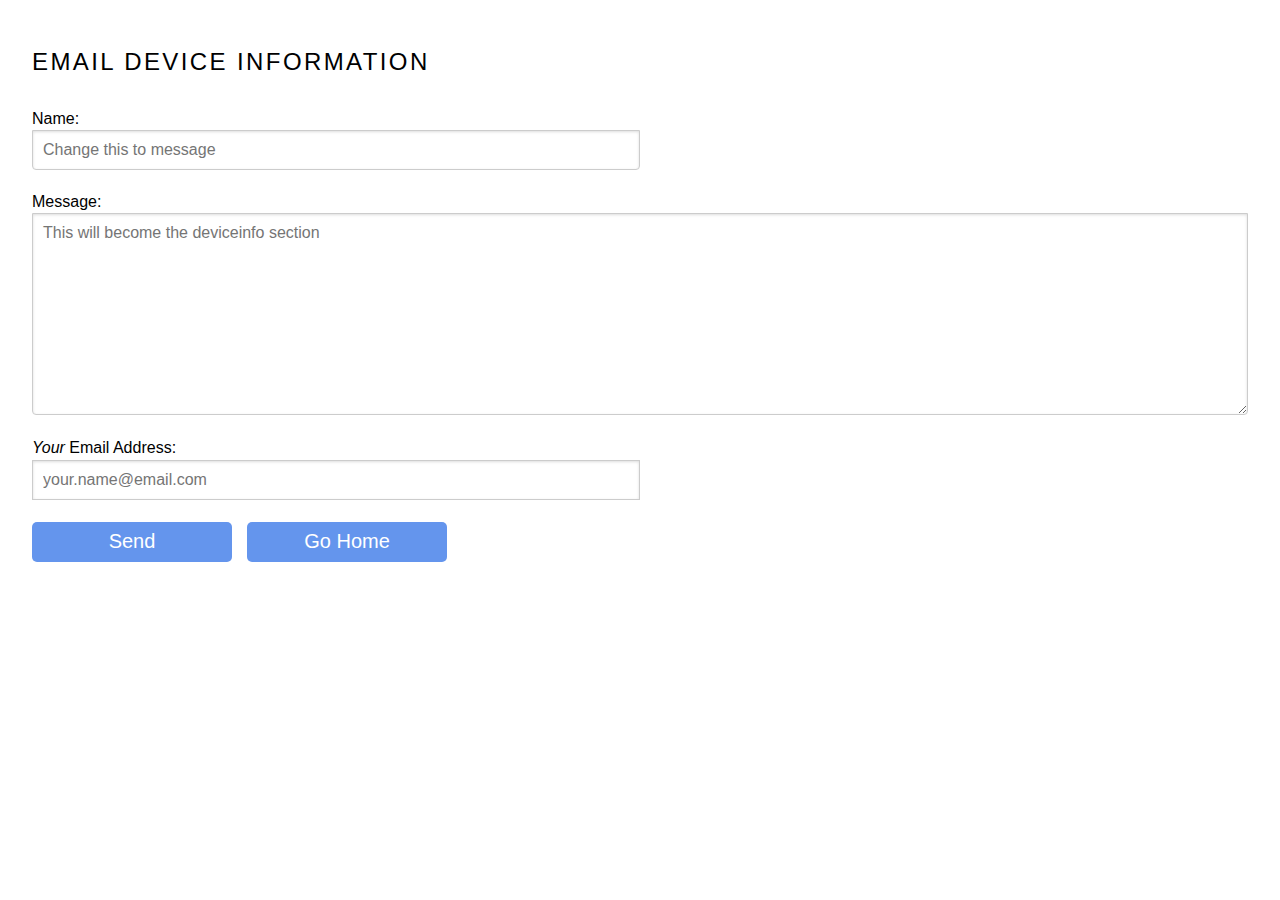
==== mail.html @ 79f1cb1a "Email back end created" ====
<!doctype html>
<html lang="en">
<head>
    <meta charset="utf-8">
    <meta name="viewport" content="width=device-width, initial-scale=1.0">
    <meta name="description" content="contact form example">
  <title>Email Device Information</title>
</head>

<body>
  <h2 class="content-head">Email Device Information</h2>

<!-- START HERE -->
   <link rel="stylesheet" href="Resources/CSS/pure.css">
   <link rel="stylesheet" href="Resources/CSS/emailstyle.css">

  <form class="gform pure-form pure-form-stacked" method="POST" data-email="example@email.net"
  action="https://script.google.com/macros/s/AKfycbzDGZqxqfDnE4K9uQWhO8s_mISS72K6epLfvQdieqlOn2NdT5o/exec">
    <!-- This form and the google script can be found on the HP Digital Label google Drive account -->
    <!-- Username: hpdigitallabel@gmail.com Password: hpoxpd2019 -->
    <!--Open HP Digital Label Email Back End sheet, click tools, then click script editor to access code-->
    <!--Please note that there is a 100 emails per day limit. Will need to use a paid service if more emails are required-->

    <div class="form-elements">
      <fieldset class="pure-group">
        <label for="name">Name: </label>
        <input id="name" name="name" placeholder="Change this to message" />
      </fieldset>

      <fieldset class="pure-group">
        <label for="message">Message: </label>
        <textarea id="message" name="message" rows="10"
        placeholder="This will become the deviceinfo section"></textarea>
      </fieldset>

      <fieldset class="pure-group">
        <label for="email"><em>Your</em> Email Address:</label>
        <input id="email" name="email" type="email" value=""
        required placeholder="your.name@email.com"/>
        <span class="email-invalid" style="display:none">
          Must be a valid email address</span>
      </fieldset>

      <button> Send</button>
    </div>

    <!-- Customise the Thankyou Message People See when they submit the form: -->
    <div class="thankyou_message" style="display:none;">
      <h2>Your email has been successfully sent.</h2>
    </div>

    <a href="index.html"><input class="button" type="button" value="Go Home" /></a>

  </form>

  <!-- Submit the Form to Google Using "AJAX" -->
  <script data-cfasync="false" type="text/javascript"
  src="Resources/JavaScript/formhandler.js"></script>
<!-- END -->

</body>
</html>
---- Resources/CSS/pure.css ----
/*!
Pure v1.0.0
Copyright 2013 Yahoo!
Licensed under the BSD License.
https://github.com/yahoo/pure/blob/master/LICENSE.md
*/
/*!
normalize.css v^3.0 | MIT License | git.io/normalize
Copyright (c) Nicolas Gallagher and Jonathan Neal
*/
/*! normalize.css v3.0.3 | MIT License | github.com/necolas/normalize.css */.pure-button:focus,a:active,a:hover{outline:0}.pure-table,table{border-collapse:collapse;border-spacing:0}html{font-family:sans-serif;-ms-text-size-adjust:100%;-webkit-text-size-adjust:100%}body{margin:0}article,aside,details,figcaption,figure,footer,header,hgroup,main,menu,nav,section,summary{display:block}audio,canvas,progress,video{display:inline-block;vertical-align:baseline}audio:not([controls]){display:none;height:0}[hidden],template{display:none}a{background-color:transparent}abbr[title]{border-bottom:1px dotted}b,optgroup,strong{font-weight:700}dfn{font-style:italic}h1{font-size:2em;margin:.67em 0}mark{background:#ff0;color:#000}small{font-size:80%}sub,sup{font-size:75%;line-height:0;position:relative;vertical-align:baseline}sup{top:-.5em}sub{bottom:-.25em}img{border:0}svg:not(:root){overflow:hidden}figure{margin:1em 40px}hr{box-sizing:content-box;height:0}pre,textarea{overflow:auto}code,kbd,pre,samp{font-family:monospace,monospace;font-size:1em}button,input,optgroup,select,textarea{color:inherit;font:inherit;margin:0}.pure-button,input{line-height:normal}button{overflow:visible}button,select{text-transform:none}button,html input[type=button],input[type=reset],input[type=submit]{-webkit-appearance:button;cursor:pointer}button[disabled],html input[disabled]{cursor:default}button::-moz-focus-inner,input::-moz-focus-inner{border:0;padding:0}input[type=checkbox],input[type=radio]{box-sizing:border-box;padding:0}input[type=number]::-webkit-inner-spin-button,input[type=number]::-webkit-outer-spin-button{height:auto}input[type=search]{-webkit-appearance:textfield;box-sizing:content-box}.pure-button,.pure-form input:not([type]),.pure-menu{box-sizing:border-box}input[type=search]::-webkit-search-cancel-button,input[type=search]::-webkit-search-decoration{-webkit-appearance:none}fieldset{border:1px solid silver;margin:0 2px;padding:.35em .625em .75em}legend,td,th{padding:0}legend{border:0}.hidden,[hidden]{display:none!important}.pure-img{max-width:100%;height:auto;display:block}.pure-g{letter-spacing:-.31em;text-rendering:optimizespeed;font-family:FreeSans,Arimo,"Droid Sans",Helvetica,Arial,sans-serif;display:-webkit-box;display:-webkit-flex;display:-ms-flexbox;display:flex;-webkit-flex-flow:row wrap;-ms-flex-flow:row wrap;flex-flow:row wrap;-webkit-align-content:flex-start;-ms-flex-line-pack:start;align-content:flex-start}@media all and (-ms-high-contrast:none),(-ms-high-contrast:active){table .pure-g{display:block}}.opera-only :-o-prefocus,.pure-g{word-spacing:-.43em}.pure-u,.pure-u-1,.pure-u-1-1,.pure-u-1-12,.pure-u-1-2,.pure-u-1-24,.pure-u-1-3,.pure-u-1-4,.pure-u-1-5,.pure-u-1-6,.pure-u-1-8,.pure-u-10-24,.pure-u-11-12,.pure-u-11-24,.pure-u-12-24,.pure-u-13-24,.pure-u-14-24,.pure-u-15-24,.pure-u-16-24,.pure-u-17-24,.pure-u-18-24,.pure-u-19-24,.pure-u-2-24,.pure-u-2-3,.pure-u-2-5,.pure-u-20-24,.pure-u-21-24,.pure-u-22-24,.pure-u-23-24,.pure-u-24-24,.pure-u-3-24,.pure-u-3-4,.pure-u-3-5,.pure-u-3-8,.pure-u-4-24,.pure-u-4-5,.pure-u-5-12,.pure-u-5-24,.pure-u-5-5,.pure-u-5-6,.pure-u-5-8,.pure-u-6-24,.pure-u-7-12,.pure-u-7-24,.pure-u-7-8,.pure-u-8-24,.pure-u-9-24{letter-spacing:normal;word-spacing:normal;vertical-align:top;text-rendering:auto;display:inline-block;zoom:1}.pure-g [class*=pure-u]{font-family:sans-serif}.pure-u-1-24{width:4.1667%}.pure-u-1-12,.pure-u-2-24{width:8.3333%}.pure-u-1-8,.pure-u-3-24{width:12.5%}.pure-u-1-6,.pure-u-4-24{width:16.6667%}.pure-u-1-5{width:20%}.pure-u-5-24{width:20.8333%}.pure-u-1-4,.pure-u-6-24{width:25%}.pure-u-7-24{width:29.1667%}.pure-u-1-3,.pure-u-8-24{width:33.3333%}.pure-u-3-8,.pure-u-9-24{width:37.5%}.pure-u-2-5{width:40%}.pure-u-10-24,.pure-u-5-12{width:41.6667%}.pure-u-11-24{width:45.8333%}.pure-u-1-2,.pure-u-12-24{width:50%}.pure-u-13-24{width:54.1667%}.pure-u-14-24,.pure-u-7-12{width:58.3333%}.pure-u-3-5{width:60%}.pure-u-15-24,.pure-u-5-8{width:62.5%}.pure-u-16-24,.pure-u-2-3{width:66.6667%}.pure-u-17-24{width:70.8333%}.pure-u-18-24,.pure-u-3-4{width:75%}.pure-u-19-24{width:79.1667%}.pure-u-4-5{width:80%}.pure-u-20-24,.pure-u-5-6{width:83.3333%}.pure-u-21-24,.pure-u-7-8{width:87.5%}.pure-u-11-12,.pure-u-22-24{width:91.6667%}.pure-u-23-24{width:95.8333%}.pure-u-1,.pure-u-1-1,.pure-u-24-24,.pure-u-5-5{width:100%}.pure-button{display:inline-block;zoom:1;white-space:nowrap;vertical-align:middle;text-align:center;cursor:pointer;-webkit-user-drag:none;-webkit-user-select:none;-moz-user-select:none;-ms-user-select:none;user-select:none}.pure-button::-moz-focus-inner{padding:0;border:0}.pure-button-group{letter-spacing:-.31em;text-rendering:optimizespeed}.opera-only :-o-prefocus,.pure-button-group{word-spacing:-.43em}.pure-button{font-family:inherit;font-size:100%;padding:.5em 1em;color:#444;color:rgba(0,0,0,.8);border:1px solid #999;border:transparent;background-color:#E6E6E6;text-decoration:none;border-radius:2px}.pure-button-hover,.pure-button:focus,.pure-button:hover{filter:alpha(opacity=90);background-image:-webkit-linear-gradient(transparent,rgba(0,0,0,.05) 40%,rgba(0,0,0,.1));background-image:linear-gradient(transparent,rgba(0,0,0,.05) 40%,rgba(0,0,0,.1))}.pure-button-active,.pure-button:active{box-shadow:0 0 0 1px rgba(0,0,0,.15) inset,0 0 6px rgba(0,0,0,.2) inset;border-color:#000\9}.pure-button-disabled,.pure-button-disabled:active,.pure-button-disabled:focus,.pure-button-disabled:hover,.pure-button[disabled]{border:none;background-image:none;filter:alpha(opacity=40);opacity:.4;cursor:not-allowed;box-shadow:none;pointer-events:none}.pure-button-hidden{display:none}.pure-button-primary,.pure-button-selected,a.pure-button-primary,a.pure-button-selected{background-color:#0078e7;color:#fff}.pure-button-group .pure-button{letter-spacing:normal;word-spacing:normal;vertical-align:top;text-rendering:auto;margin:0;border-radius:0;border-right:1px solid #111;border-right:1px solid rgba(0,0,0,.2)}.pure-button-group .pure-button:first-child{border-top-left-radius:2px;border-bottom-left-radius:2px}.pure-button-group .pure-button:last-child{border-top-right-radius:2px;border-bottom-right-radius:2px;border-right:none}.pure-form input[type=password],.pure-form input[type=email],.pure-form input[type=url],.pure-form input[type=date],.pure-form input[type=month],.pure-form input[type=time],.pure-form input[type=datetime],.pure-form input[type=datetime-local],.pure-form input[type=week],.pure-form input[type=tel],.pure-form input[type=color],.pure-form input[type=number],.pure-form input[type=search],.pure-form input[type=text],.pure-form select,.pure-form textarea{padding:.5em .6em;display:inline-block;border:1px solid #ccc;box-shadow:inset 0 1px 3px #ddd;border-radius:4px;vertical-align:middle;box-sizing:border-box}.pure-form input:not([type]){padding:.5em .6em;display:inline-block;border:1px solid #ccc;box-shadow:inset 0 1px 3px #ddd;border-radius:4px}.pure-form input[type=color]{padding:.2em .5em}.pure-form input:not([type]):focus,.pure-form input[type=password]:focus,.pure-form input[type=email]:focus,.pure-form input[type=url]:focus,.pure-form input[type=date]:focus,.pure-form input[type=month]:focus,.pure-form input[type=time]:focus,.pure-form input[type=datetime]:focus,.pure-form input[type=datetime-local]:focus,.pure-form input[type=week]:focus,.pure-form input[type=tel]:focus,.pure-form input[type=color]:focus,.pure-form input[type=number]:focus,.pure-form input[type=search]:focus,.pure-form input[type=text]:focus,.pure-form select:focus,.pure-form textarea:focus{outline:0;border-color:#129FEA}.pure-form input[type=file]:focus,.pure-form input[type=checkbox]:focus,.pure-form input[type=radio]:focus{outline:#129FEA auto 1px}.pure-form .pure-checkbox,.pure-form .pure-radio{margin:.5em 0;display:block}.pure-form input:not([type])[disabled],.pure-form input[type=password][disabled],.pure-form input[type=email][disabled],.pure-form input[type=url][disabled],.pure-form input[type=date][disabled],.pure-form input[type=month][disabled],.pure-form input[type=time][disabled],.pure-form input[type=datetime][disabled],.pure-form input[type=datetime-local][disabled],.pure-form input[type=week][disabled],.pure-form input[type=tel][disabled],.pure-form input[type=color][disabled],.pure-form input[type=number][disabled],.pure-form input[type=search][disabled],.pure-form input[type=text][disabled],.pure-form select[disabled],.pure-form textarea[disabled]{cursor:not-allowed;background-color:#eaeded;color:#cad2d3}.pure-form input[readonly],.pure-form select[readonly],.pure-form textarea[readonly]{background-color:#eee;color:#777;border-color:#ccc}.pure-form input:focus:invalid,.pure-form select:focus:invalid,.pure-form textarea:focus:invalid{color:#b94a48;border-color:#e9322d}.pure-form input[type=file]:focus:invalid:focus,.pure-form input[type=checkbox]:focus:invalid:focus,.pure-form input[type=radio]:focus:invalid:focus{outline-color:#e9322d}.pure-form select{height:2.25em;border:1px solid #ccc;background-color:#fff}.pure-form select[multiple]{height:auto}.pure-form label{margin:.5em 0 .2em}.pure-form fieldset{margin:0;padding:.35em 0 .75em;border:0}.pure-form legend{display:block;width:100%;padding:.3em 0;margin-bottom:.3em;color:#333;border-bottom:1px solid #e5e5e5}.pure-form-stacked input:not([type]),.pure-form-stacked input[type=password],.pure-form-stacked input[type=email],.pure-form-stacked input[type=url],.pure-form-stacked input[type=date],.pure-form-stacked input[type=month],.pure-form-stacked input[type=time],.pure-form-stacked input[type=datetime],.pure-form-stacked input[type=datetime-local],.pure-form-stacked input[type=week],.pure-form-stacked input[type=tel],.pure-form-stacked input[type=color],.pure-form-stacked input[type=file],.pure-form-stacked input[type=number],.pure-form-stacked input[type=search],.pure-form-stacked input[type=text],.pure-form-stacked label,.pure-form-stacked select,.pure-form-stacked textarea{display:block;margin:.25em 0}.pure-form-aligned .pure-help-inline,.pure-form-aligned input,.pure-form-aligned select,.pure-form-aligned textarea,.pure-form-message-inline{display:inline-block;vertical-align:middle}.pure-form-aligned textarea{vertical-align:top}.pure-form-aligned .pure-control-group{margin-bottom:.5em}.pure-form-aligned .pure-control-group label{text-align:right;display:inline-block;vertical-align:middle;width:10em;margin:0 1em 0 0}.pure-form-aligned .pure-controls{margin:1.5em 0 0 11em}.pure-form .pure-input-rounded,.pure-form input.pure-input-rounded{border-radius:2em;padding:.5em 1em}.pure-form .pure-group fieldset{margin-bottom:10px}.pure-form .pure-group input,.pure-form .pure-group textarea{display:block;padding:10px;margin:0 0 -1px;border-radius:0;position:relative;top:-1px}.pure-form .pure-group input:focus,.pure-form .pure-group textarea:focus{z-index:3}.pure-form .pure-group input:first-child,.pure-form .pure-group textarea:first-child{top:1px;border-radius:4px 4px 0 0;margin:0}.pure-form .pure-group input:first-child:last-child,.pure-form .pure-group textarea:first-child:last-child{top:1px;border-radius:4px;margin:0}.pure-form .pure-group input:last-child,.pure-form .pure-group textarea:last-child{top:-2px;border-radius:0 0 4px 4px;margin:0}.pure-form .pure-group button{margin:.35em 0}.pure-form .pure-input-1{width:100%}.pure-form .pure-input-3-4{width:75%}.pure-form .pure-input-2-3{width:66%}.pure-form .pure-input-1-2{width:50%}.pure-form .pure-input-1-3{width:33%}.pure-form .pure-input-1-4{width:25%}.pure-form .pure-help-inline,.pure-form-message-inline{display:inline-block;padding-left:.3em;color:#666;vertical-align:middle;font-size:.875em}.pure-form-message{display:block;color:#666;font-size:.875em}@media only screen and (max-width :480px){.pure-form button[type=submit]{margin:.7em 0 0}.pure-form input:not([type]),.pure-form input[type=password],.pure-form input[type=email],.pure-form input[type=url],.pure-form input[type=date],.pure-form input[type=month],.pure-form input[type=time],.pure-form input[type=datetime],.pure-form input[type=datetime-local],.pure-form input[type=week],.pure-form input[type=tel],.pure-form input[type=color],.pure-form input[type=number],.pure-form input[type=search],.pure-form input[type=text],.pure-form label{margin-bottom:.3em;display:block}.pure-group input:not([type]),.pure-group input[type=password],.pure-group input[type=email],.pure-group input[type=url],.pure-group input[type=date],.pure-group input[type=month],.pure-group input[type=time],.pure-group input[type=datetime],.pure-group input[type=datetime-local],.pure-group input[type=week],.pure-group input[type=tel],.pure-group input[type=color],.pure-group input[type=number],.pure-group input[type=search],.pure-group input[type=text]{margin-bottom:0}.pure-form-aligned .pure-control-group label{margin-bottom:.3em;text-align:left;display:block;width:100%}.pure-form-aligned .pure-controls{margin:1.5em 0 0}.pure-form .pure-help-inline,.pure-form-message,.pure-form-message-inline{display:block;font-size:.75em;padding:.2em 0 .8em}}.pure-menu-fixed{position:fixed;left:0;top:0;z-index:3}.pure-menu-item,.pure-menu-list{position:relative}.pure-menu-list{list-style:none;margin:0;padding:0}.pure-menu-item{padding:0;margin:0;height:100%}.pure-menu-heading,.pure-menu-link{display:block;text-decoration:none;white-space:nowrap}.pure-menu-horizontal{width:100%;white-space:nowrap}.pure-menu-horizontal .pure-menu-list{display:inline-block}.pure-menu-horizontal .pure-menu-heading,.pure-menu-horizontal .pure-menu-item,.pure-menu-horizontal .pure-menu-separator{display:inline-block;zoom:1;vertical-align:middle}.pure-menu-item .pure-menu-item{display:block}.pure-menu-children{display:none;position:absolute;left:100%;top:0;margin:0;padding:0;z-index:3}.pure-menu-horizontal .pure-menu-children{left:0;top:auto;width:inherit}.pure-menu-active>.pure-menu-children,.pure-menu-allow-hover:hover>.pure-menu-children{display:block;position:absolute}.pure-menu-has-children>.pure-menu-link:after{padding-left:.5em;content:"\25B8";font-size:small}.pure-menu-horizontal .pure-menu-has-children>.pure-menu-link:after{content:"\25BE"}.pure-menu-scrollable{overflow-y:scroll;overflow-x:hidden}.pure-menu-scrollable .pure-menu-list{display:block}.pure-menu-horizontal.pure-menu-scrollable .pure-menu-list{display:inline-block}.pure-menu-horizontal.pure-menu-scrollable{white-space:nowrap;overflow-y:hidden;overflow-x:auto;-ms-overflow-style:none;-webkit-overflow-scrolling:touch;padding:.5em 0}.pure-menu-horizontal.pure-menu-scrollable::-webkit-scrollbar{display:none}.pure-menu-horizontal .pure-menu-children .pure-menu-separator,.pure-menu-separator{background-color:#ccc;height:1px;margin:.3em 0}.pure-menu-horizontal .pure-menu-separator{width:1px;height:1.3em;margin:0 .3em}.pure-menu-horizontal .pure-menu-children .pure-menu-separator{display:block;width:auto}.pure-menu-heading{text-transform:uppercase;color:#565d64}.pure-menu-link{color:#777}.pure-menu-children{background-color:#fff}.pure-menu-disabled,.pure-menu-heading,.pure-menu-link{padding:.5em 1em}.pure-menu-disabled{opacity:.5}.pure-menu-disabled .pure-menu-link:hover{background-color:transparent}.pure-menu-active>.pure-menu-link,.pure-menu-link:focus,.pure-menu-link:hover{background-color:#eee}.pure-menu-selected .pure-menu-link,.pure-menu-selected .pure-menu-link:visited{color:#000}.pure-table{empty-cells:show;border:1px solid #cbcbcb}.pure-table caption{color:#000;font:italic 85%/1 arial,sans-serif;padding:1em 0;text-align:center}.pure-table td,.pure-table th{border-left:1px solid #cbcbcb;border-width:0 0 0 1px;font-size:inherit;margin:0;overflow:visible;padding:.5em 1em}.pure-table td:first-child,.pure-table th:first-child{border-left-width:0}.pure-table thead{background-color:#e0e0e0;color:#000;text-align:left;vertical-align:bottom}.pure-table td{background-color:transparent}.pure-table-odd td,.pure-table-striped tr:nth-child(2n-1) td{background-color:#f2f2f2}.pure-table-bordered td{border-bottom:1px solid #cbcbcb}.pure-table-bordered tbody>tr:last-child>td{border-bottom-width:0}.pure-table-horizontal td,.pure-table-horizontal th{border-width:0 0 1px;border-bottom:1px solid #cbcbcb}.pure-table-horizontal tbody>tr:last-child>td{border-bottom-width:0}
---- Resources/CSS/emailstyle.css ----
body {
  margin: 2em;
}

aside {
    background: #1f8dd6; /* same color as selected state on site menu */
    padding: 0.3em 1em;
    border-radius: 3px;
    color: #fff;
    margin-bottom: 2em;
}

textarea {
  width: 100%;
}

.content-head {
  font-weight: 400;
  text-transform: uppercase;
  letter-spacing: 0.1em;
  margin: 2em 0 1em;
}

.is-center {
  text-align: center;
}

.button-success {
  color: white;
  border-radius: 4px;
  text-shadow: 0 1px 1px rgba(0, 0, 0, 0.2);
  background: rgb(28, 184, 65); /* this is a green */
}

.button-xlarge {
  font-size: 125%;
}

button {
  background-color: cornflowerblue;
  margin-top: 10px;
  margin-right: 15px;
  border-radius: 5px;
  border: none;
  color: white;
  font-size: 20px;
  height: 40px;
  width: 200px;
  display: block;
  float: left;
}

#name, #email {
  width: 50%;
}

input[type='button'] {
    background-color: cornflowerblue;
    margin: 10px;
    border-radius: 5px;
    border: none;
    color: white;
    font-size: 20px;
}

.button {
    height: 40px;
    width: 200px;
    display: block;
}

a:link {
  text-decoration: none;
}
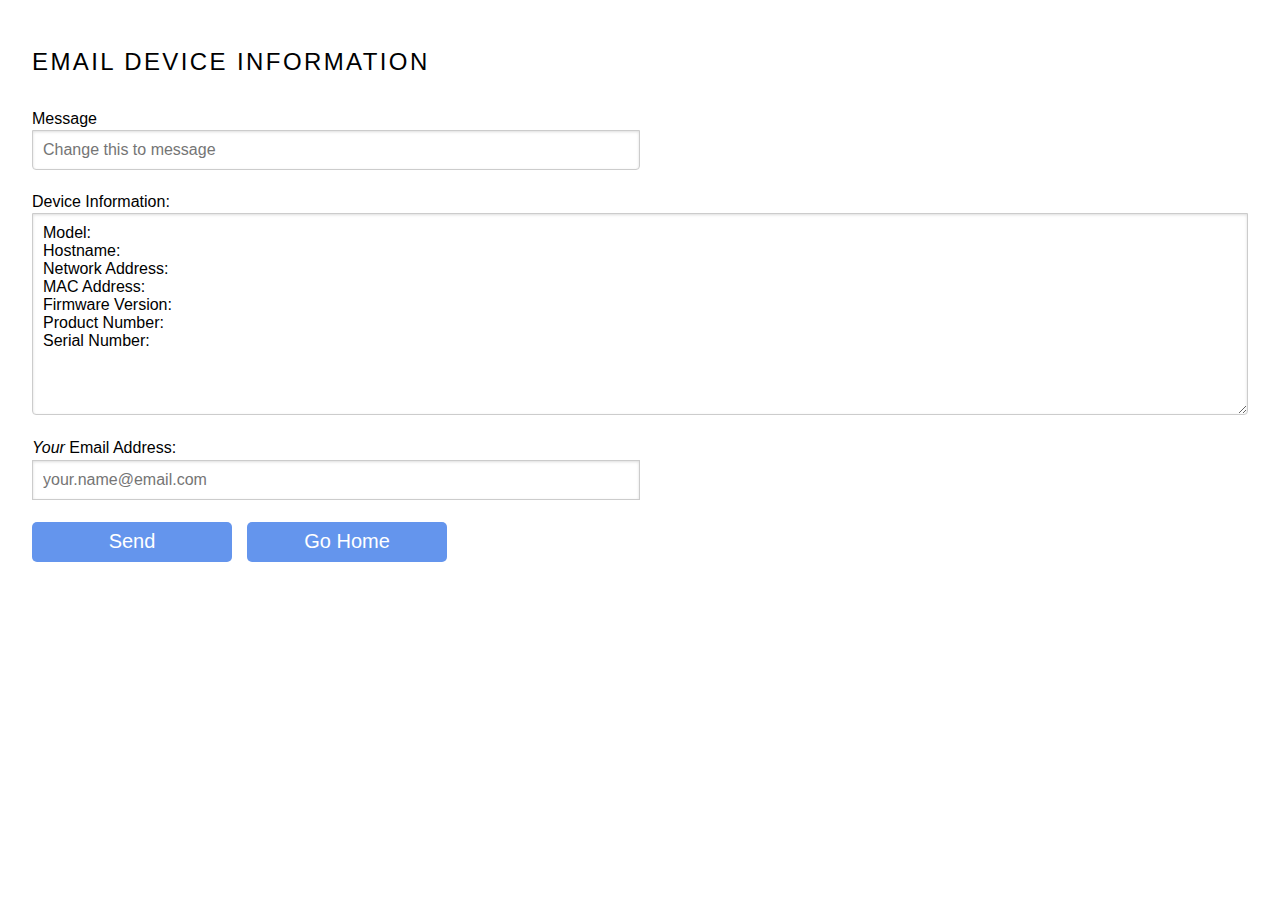
==== commit 1f05aeb1: "Print page set up" ====
--- a/mail.html
+++ b/mail.html
@@ -3,7 +3,7 @@
 <head>
     <meta charset="utf-8">
     <meta name="viewport" content="width=device-width, initial-scale=1.0">
-    <meta name="description" content="contact form example">
+    <meta name="description" content="email device information">
   <title>Email Device Information</title>
 </head>
 
@@ -14,6 +14,18 @@
    <link rel="stylesheet" href="Resources/CSS/pure.css">
    <link rel="stylesheet" href="Resources/CSS/emailstyle.css">
 
+   <!-- <script src="Resources/JavaScript/logger.js"></script>
+   <script
+   src="http://code.jquery.com/jquery-1.12.4.min.js"
+   integrity="sha256-ZosEbRLbNQzLpnKIkEdrPv7lOy9C27hHQ+Xp8a4MxAQ="
+   crossorigin="anonymous"></script>
+   <script src="Resources/JavaScript/oxpddeviceinfo-2.0.0.min.js"></script>
+   <script src="Resources/JavaScript/oxpddiscovery-2.0.0.min.js"></script>
+   <script src="Resources/JavaScript/oxpdprint-2.0.0.min.js"></script>
+   <script src="Resources/JavaScript/oxpdscan-2.0.0.min.js"></script>
+   <script src="Resources/JavaScript/main.js"></script>
+   <script src="Resources/JavaScript/emaildeviceinfo.js"></script> -->
+
   <form class="gform pure-form pure-form-stacked" method="POST" data-email="example@email.net"
   action="https://script.google.com/macros/s/AKfycbzDGZqxqfDnE4K9uQWhO8s_mISS72K6epLfvQdieqlOn2NdT5o/exec">
     <!-- This form and the google script can be found on the HP Digital Label google Drive account -->
@@ -21,16 +33,50 @@
     <!--Open HP Digital Label Email Back End sheet, click tools, then click script editor to access code-->
     <!--Please note that there is a 100 emails per day limit. Will need to use a paid service if more emails are required-->
 
+    <!-- <table>
+      <th>Property</th>
+      <th>Device Info</th>
+      <tr>
+        <td>Model: </td>
+        <td><span id = "model"></td>
+      </tr>
+      <tr>
+        <td>Hostname: </td>
+        <td><span id = "hostname"></td>
+      </tr>
+      <tr>
+        <td>Network Address: </td>
+        <td><span id = "network"></td>
+      </tr>
+      <tr>
+        <td>MAC Address: </td>
+        <td><span id = "mac"></td>
+      </tr>
+      <tr>
+        <td>Firmware Version: </td>
+        <td><span id = "firmware"></td>
+      </tr>
+      <tr>
+      <td>Product Number: </td>
+        <td><span id = "productnum"></td>
+      </tr>
+      <tr>
+        <td>Serial Number: </td>
+        <td><span id = "serialnumber"></td>
+      </tr>
+    </table> -->
+
     <div class="form-elements">
       <fieldset class="pure-group">
-        <label for="name">Name: </label>
+        <label for="name">Message </label>
         <input id="name" name="name" placeholder="Change this to message" />
       </fieldset>
 
       <fieldset class="pure-group">
-        <label for="message">Message: </label>
+        <label for="message">Device Information: </label>
         <textarea id="message" name="message" rows="10"
-        placeholder="This will become the deviceinfo section"></textarea>
+        placeholder="This will become the deviceinfo section">
+Model: &#13;&#10;Hostname: &#13;&#10;Network Address: &#13;&#10;MAC Address: &#13;&#10;Firmware Version: &#13;&#10;Product Number: &#13;&#10;Serial Number: </textarea>
       </fieldset>
 
       <fieldset class="pure-group">
@@ -42,6 +88,7 @@
       </fieldset>
 
       <button> Send</button>
+
     </div>
 
     <!-- Customise the Thankyou Message People See when they submit the form: -->
--- a/Resources/CSS/pure.css
+++ b/Resources/CSS/pure.css
@@ -8,4 +8,4 @@
 normalize.css v^3.0 | MIT License | git.io/normalize
 Copyright (c) Nicolas Gallagher and Jonathan Neal
 */
-/*! normalize.css v3.0.3 | MIT License | github.com/necolas/normalize.css */.pure-button:focus,a:active,a:hover{outline:0}.pure-table,table{border-collapse:collapse;border-spacing:0}html{font-family:sans-serif;-ms-text-size-adjust:100%;-webkit-text-size-adjust:100%}body{margin:0}article,aside,details,figcaption,figure,footer,header,hgroup,main,menu,nav,section,summary{display:block}audio,canvas,progress,video{display:inline-block;vertical-align:baseline}audio:not([controls]){display:none;height:0}[hidden],template{display:none}a{background-color:transparent}abbr[title]{border-bottom:1px dotted}b,optgroup,strong{font-weight:700}dfn{font-style:italic}h1{font-size:2em;margin:.67em 0}mark{background:#ff0;color:#000}small{font-size:80%}sub,sup{font-size:75%;line-height:0;position:relative;vertical-align:baseline}sup{top:-.5em}sub{bottom:-.25em}img{border:0}svg:not(:root){overflow:hidden}figure{margin:1em 40px}hr{box-sizing:content-box;height:0}pre,textarea{overflow:auto}code,kbd,pre,samp{font-family:monospace,monospace;font-size:1em}button,input,optgroup,select,textarea{color:inherit;font:inherit;margin:0}.pure-button,input{line-height:normal}button{overflow:visible}button,select{text-transform:none}button,html input[type=button],input[type=reset],input[type=submit]{-webkit-appearance:button;cursor:pointer}button[disabled],html input[disabled]{cursor:default}button::-moz-focus-inner,input::-moz-focus-inner{border:0;padding:0}input[type=checkbox],input[type=radio]{box-sizing:border-box;padding:0}input[type=number]::-webkit-inner-spin-button,input[type=number]::-webkit-outer-spin-button{height:auto}input[type=search]{-webkit-appearance:textfield;box-sizing:content-box}.pure-button,.pure-form input:not([type]),.pure-menu{box-sizing:border-box}input[type=search]::-webkit-search-cancel-button,input[type=search]::-webkit-search-decoration{-webkit-appearance:none}fieldset{border:1px solid silver;margin:0 2px;padding:.35em .625em .75em}legend,td,th{padding:0}legend{border:0}.hidden,[hidden]{display:none!important}.pure-img{max-width:100%;height:auto;display:block}.pure-g{letter-spacing:-.31em;text-rendering:optimizespeed;font-family:FreeSans,Arimo,"Droid Sans",Helvetica,Arial,sans-serif;display:-webkit-box;display:-webkit-flex;display:-ms-flexbox;display:flex;-webkit-flex-flow:row wrap;-ms-flex-flow:row wrap;flex-flow:row wrap;-webkit-align-content:flex-start;-ms-flex-line-pack:start;align-content:flex-start}@media all and (-ms-high-contrast:none),(-ms-high-contrast:active){table .pure-g{display:block}}.opera-only :-o-prefocus,.pure-g{word-spacing:-.43em}.pure-u,.pure-u-1,.pure-u-1-1,.pure-u-1-12,.pure-u-1-2,.pure-u-1-24,.pure-u-1-3,.pure-u-1-4,.pure-u-1-5,.pure-u-1-6,.pure-u-1-8,.pure-u-10-24,.pure-u-11-12,.pure-u-11-24,.pure-u-12-24,.pure-u-13-24,.pure-u-14-24,.pure-u-15-24,.pure-u-16-24,.pure-u-17-24,.pure-u-18-24,.pure-u-19-24,.pure-u-2-24,.pure-u-2-3,.pure-u-2-5,.pure-u-20-24,.pure-u-21-24,.pure-u-22-24,.pure-u-23-24,.pure-u-24-24,.pure-u-3-24,.pure-u-3-4,.pure-u-3-5,.pure-u-3-8,.pure-u-4-24,.pure-u-4-5,.pure-u-5-12,.pure-u-5-24,.pure-u-5-5,.pure-u-5-6,.pure-u-5-8,.pure-u-6-24,.pure-u-7-12,.pure-u-7-24,.pure-u-7-8,.pure-u-8-24,.pure-u-9-24{letter-spacing:normal;word-spacing:normal;vertical-align:top;text-rendering:auto;display:inline-block;zoom:1}.pure-g [class*=pure-u]{font-family:sans-serif}.pure-u-1-24{width:4.1667%}.pure-u-1-12,.pure-u-2-24{width:8.3333%}.pure-u-1-8,.pure-u-3-24{width:12.5%}.pure-u-1-6,.pure-u-4-24{width:16.6667%}.pure-u-1-5{width:20%}.pure-u-5-24{width:20.8333%}.pure-u-1-4,.pure-u-6-24{width:25%}.pure-u-7-24{width:29.1667%}.pure-u-1-3,.pure-u-8-24{width:33.3333%}.pure-u-3-8,.pure-u-9-24{width:37.5%}.pure-u-2-5{width:40%}.pure-u-10-24,.pure-u-5-12{width:41.6667%}.pure-u-11-24{width:45.8333%}.pure-u-1-2,.pure-u-12-24{width:50%}.pure-u-13-24{width:54.1667%}.pure-u-14-24,.pure-u-7-12{width:58.3333%}.pure-u-3-5{width:60%}.pure-u-15-24,.pure-u-5-8{width:62.5%}.pure-u-16-24,.pure-u-2-3{width:66.6667%}.pure-u-17-24{width:70.8333%}.pure-u-18-24,.pure-u-3-4{width:75%}.pure-u-19-24{width:79.1667%}.pure-u-4-5{width:80%}.pure-u-20-24,.pure-u-5-6{width:83.3333%}.pure-u-21-24,.pure-u-7-8{width:87.5%}.pure-u-11-12,.pure-u-22-24{width:91.6667%}.pure-u-23-24{width:95.8333%}.pure-u-1,.pure-u-1-1,.pure-u-24-24,.pure-u-5-5{width:100%}.pure-button{display:inline-block;zoom:1;white-space:nowrap;vertical-align:middle;text-align:center;cursor:pointer;-webkit-user-drag:none;-webkit-user-select:none;-moz-user-select:none;-ms-user-select:none;user-select:none}.pure-button::-moz-focus-inner{padding:0;border:0}.pure-button-group{letter-spacing:-.31em;text-rendering:optimizespeed}.opera-only :-o-prefocus,.pure-button-group{word-spacing:-.43em}.pure-button{font-family:inherit;font-size:100%;padding:.5em 1em;color:#444;color:rgba(0,0,0,.8);border:1px solid #999;border:transparent;background-color:#E6E6E6;text-decoration:none;border-radius:2px}.pure-button-hover,.pure-button:focus,.pure-button:hover{filter:alpha(opacity=90);background-image:-webkit-linear-gradient(transparent,rgba(0,0,0,.05) 40%,rgba(0,0,0,.1));background-image:linear-gradient(transparent,rgba(0,0,0,.05) 40%,rgba(0,0,0,.1))}.pure-button-active,.pure-button:active{box-shadow:0 0 0 1px rgba(0,0,0,.15) inset,0 0 6px rgba(0,0,0,.2) inset;border-color:#000\9}.pure-button-disabled,.pure-button-disabled:active,.pure-button-disabled:focus,.pure-button-disabled:hover,.pure-button[disabled]{border:none;background-image:none;filter:alpha(opacity=40);opacity:.4;cursor:not-allowed;box-shadow:none;pointer-events:none}.pure-button-hidden{display:none}.pure-button-primary,.pure-button-selected,a.pure-button-primary,a.pure-button-selected{background-color:#0078e7;color:#fff}.pure-button-group .pure-button{letter-spacing:normal;word-spacing:normal;vertical-align:top;text-rendering:auto;margin:0;border-radius:0;border-right:1px solid #111;border-right:1px solid rgba(0,0,0,.2)}.pure-button-group .pure-button:first-child{border-top-left-radius:2px;border-bottom-left-radius:2px}.pure-button-group .pure-button:last-child{border-top-right-radius:2px;border-bottom-right-radius:2px;border-right:none}.pure-form input[type=password],.pure-form input[type=email],.pure-form input[type=url],.pure-form input[type=date],.pure-form input[type=month],.pure-form input[type=time],.pure-form input[type=datetime],.pure-form input[type=datetime-local],.pure-form input[type=week],.pure-form input[type=tel],.pure-form input[type=color],.pure-form input[type=number],.pure-form input[type=search],.pure-form input[type=text],.pure-form select,.pure-form textarea{padding:.5em .6em;display:inline-block;border:1px solid #ccc;box-shadow:inset 0 1px 3px #ddd;border-radius:4px;vertical-align:middle;box-sizing:border-box}.pure-form input:not([type]){padding:.5em .6em;display:inline-block;border:1px solid #ccc;box-shadow:inset 0 1px 3px #ddd;border-radius:4px}.pure-form input[type=color]{padding:.2em .5em}.pure-form input:not([type]):focus,.pure-form input[type=password]:focus,.pure-form input[type=email]:focus,.pure-form input[type=url]:focus,.pure-form input[type=date]:focus,.pure-form input[type=month]:focus,.pure-form input[type=time]:focus,.pure-form input[type=datetime]:focus,.pure-form input[type=datetime-local]:focus,.pure-form input[type=week]:focus,.pure-form input[type=tel]:focus,.pure-form input[type=color]:focus,.pure-form input[type=number]:focus,.pure-form input[type=search]:focus,.pure-form input[type=text]:focus,.pure-form select:focus,.pure-form textarea:focus{outline:0;border-color:#129FEA}.pure-form input[type=file]:focus,.pure-form input[type=checkbox]:focus,.pure-form input[type=radio]:focus{outline:#129FEA auto 1px}.pure-form .pure-checkbox,.pure-form .pure-radio{margin:.5em 0;display:block}.pure-form input:not([type])[disabled],.pure-form input[type=password][disabled],.pure-form input[type=email][disabled],.pure-form input[type=url][disabled],.pure-form input[type=date][disabled],.pure-form input[type=month][disabled],.pure-form input[type=time][disabled],.pure-form input[type=datetime][disabled],.pure-form input[type=datetime-local][disabled],.pure-form input[type=week][disabled],.pure-form input[type=tel][disabled],.pure-form input[type=color][disabled],.pure-form input[type=number][disabled],.pure-form input[type=search][disabled],.pure-form input[type=text][disabled],.pure-form select[disabled],.pure-form textarea[disabled]{cursor:not-allowed;background-color:#eaeded;color:#cad2d3}.pure-form input[readonly],.pure-form select[readonly],.pure-form textarea[readonly]{background-color:#eee;color:#777;border-color:#ccc}.pure-form input:focus:invalid,.pure-form select:focus:invalid,.pure-form textarea:focus:invalid{color:#b94a48;border-color:#e9322d}.pure-form input[type=file]:focus:invalid:focus,.pure-form input[type=checkbox]:focus:invalid:focus,.pure-form input[type=radio]:focus:invalid:focus{outline-color:#e9322d}.pure-form select{height:2.25em;border:1px solid #ccc;background-color:#fff}.pure-form select[multiple]{height:auto}.pure-form label{margin:.5em 0 .2em}.pure-form fieldset{margin:0;padding:.35em 0 .75em;border:0}.pure-form legend{display:block;width:100%;padding:.3em 0;margin-bottom:.3em;color:#333;border-bottom:1px solid #e5e5e5}.pure-form-stacked input:not([type]),.pure-form-stacked input[type=password],.pure-form-stacked input[type=email],.pure-form-stacked input[type=url],.pure-form-stacked input[type=date],.pure-form-stacked input[type=month],.pure-form-stacked input[type=time],.pure-form-stacked input[type=datetime],.pure-form-stacked input[type=datetime-local],.pure-form-stacked input[type=week],.pure-form-stacked input[type=tel],.pure-form-stacked input[type=color],.pure-form-stacked input[type=file],.pure-form-stacked input[type=number],.pure-form-stacked input[type=search],.pure-form-stacked input[type=text],.pure-form-stacked label,.pure-form-stacked select,.pure-form-stacked textarea{display:block;margin:.25em 0}.pure-form-aligned .pure-help-inline,.pure-form-aligned input,.pure-form-aligned select,.pure-form-aligned textarea,.pure-form-message-inline{display:inline-block;vertical-align:middle}.pure-form-aligned textarea{vertical-align:top}.pure-form-aligned .pure-control-group{margin-bottom:.5em}.pure-form-aligned .pure-control-group label{text-align:right;display:inline-block;vertical-align:middle;width:10em;margin:0 1em 0 0}.pure-form-aligned .pure-controls{margin:1.5em 0 0 11em}.pure-form .pure-input-rounded,.pure-form input.pure-input-rounded{border-radius:2em;padding:.5em 1em}.pure-form .pure-group fieldset{margin-bottom:10px}.pure-form .pure-group input,.pure-form .pure-group textarea{display:block;padding:10px;margin:0 0 -1px;border-radius:0;position:relative;top:-1px}.pure-form .pure-group input:focus,.pure-form .pure-group textarea:focus{z-index:3}.pure-form .pure-group input:first-child,.pure-form .pure-group textarea:first-child{top:1px;border-radius:4px 4px 0 0;margin:0}.pure-form .pure-group input:first-child:last-child,.pure-form .pure-group textarea:first-child:last-child{top:1px;border-radius:4px;margin:0}.pure-form .pure-group input:last-child,.pure-form .pure-group textarea:last-child{top:-2px;border-radius:0 0 4px 4px;margin:0}.pure-form .pure-group button{margin:.35em 0}.pure-form .pure-input-1{width:100%}.pure-form .pure-input-3-4{width:75%}.pure-form .pure-input-2-3{width:66%}.pure-form .pure-input-1-2{width:50%}.pure-form .pure-input-1-3{width:33%}.pure-form .pure-input-1-4{width:25%}.pure-form .pure-help-inline,.pure-form-message-inline{display:inline-block;padding-left:.3em;color:#666;vertical-align:middle;font-size:.875em}.pure-form-message{display:block;color:#666;font-size:.875em}@media only screen and (max-width :480px){.pure-form button[type=submit]{margin:.7em 0 0}.pure-form input:not([type]),.pure-form input[type=password],.pure-form input[type=email],.pure-form input[type=url],.pure-form input[type=date],.pure-form input[type=month],.pure-form input[type=time],.pure-form input[type=datetime],.pure-form input[type=datetime-local],.pure-form input[type=week],.pure-form input[type=tel],.pure-form input[type=color],.pure-form input[type=number],.pure-form input[type=search],.pure-form input[type=text],.pure-form label{margin-bottom:.3em;display:block}.pure-group input:not([type]),.pure-group input[type=password],.pure-group input[type=email],.pure-group input[type=url],.pure-group input[type=date],.pure-group input[type=month],.pure-group input[type=time],.pure-group input[type=datetime],.pure-group input[type=datetime-local],.pure-group input[type=week],.pure-group input[type=tel],.pure-group input[type=color],.pure-group input[type=number],.pure-group input[type=search],.pure-group input[type=text]{margin-bottom:0}.pure-form-aligned .pure-control-group label{margin-bottom:.3em;text-align:left;display:block;width:100%}.pure-form-aligned .pure-controls{margin:1.5em 0 0}.pure-form .pure-help-inline,.pure-form-message,.pure-form-message-inline{display:block;font-size:.75em;padding:.2em 0 .8em}}.pure-menu-fixed{position:fixed;left:0;top:0;z-index:3}.pure-menu-item,.pure-menu-list{position:relative}.pure-menu-list{list-style:none;margin:0;padding:0}.pure-menu-item{padding:0;margin:0;height:100%}.pure-menu-heading,.pure-menu-link{display:block;text-decoration:none;white-space:nowrap}.pure-menu-horizontal{width:100%;white-space:nowrap}.pure-menu-horizontal .pure-menu-list{display:inline-block}.pure-menu-horizontal .pure-menu-heading,.pure-menu-horizontal .pure-menu-item,.pure-menu-horizontal .pure-menu-separator{display:inline-block;zoom:1;vertical-align:middle}.pure-menu-item .pure-menu-item{display:block}.pure-menu-children{display:none;position:absolute;left:100%;top:0;margin:0;padding:0;z-index:3}.pure-menu-horizontal .pure-menu-children{left:0;top:auto;width:inherit}.pure-menu-active>.pure-menu-children,.pure-menu-allow-hover:hover>.pure-menu-children{display:block;position:absolute}.pure-menu-has-children>.pure-menu-link:after{padding-left:.5em;content:"\25B8";font-size:small}.pure-menu-horizontal .pure-menu-has-children>.pure-menu-link:after{content:"\25BE"}.pure-menu-scrollable{overflow-y:scroll;overflow-x:hidden}.pure-menu-scrollable .pure-menu-list{display:block}.pure-menu-horizontal.pure-menu-scrollable .pure-menu-list{display:inline-block}.pure-menu-horizontal.pure-menu-scrollable{white-space:nowrap;overflow-y:hidden;overflow-x:auto;-ms-overflow-style:none;-webkit-overflow-scrolling:touch;padding:.5em 0}.pure-menu-horizontal.pure-menu-scrollable::-webkit-scrollbar{display:none}.pure-menu-horizontal .pure-menu-children .pure-menu-separator,.pure-menu-separator{background-color:#ccc;height:1px;margin:.3em 0}.pure-menu-horizontal .pure-menu-separator{width:1px;height:1.3em;margin:0 .3em}.pure-menu-horizontal .pure-menu-children .pure-menu-separator{display:block;width:auto}.pure-menu-heading{text-transform:uppercase;color:#565d64}.pure-menu-link{color:#777}.pure-menu-children{background-color:#fff}.pure-menu-disabled,.pure-menu-heading,.pure-menu-link{padding:.5em 1em}.pure-menu-disabled{opacity:.5}.pure-menu-disabled .pure-menu-link:hover{background-color:transparent}.pure-menu-active>.pure-menu-link,.pure-menu-link:focus,.pure-menu-link:hover{background-color:#eee}.pure-menu-selected .pure-menu-link,.pure-menu-selected .pure-menu-link:visited{color:#000}.pure-table{empty-cells:show;border:1px solid #cbcbcb}.pure-table caption{color:#000;font:italic 85%/1 arial,sans-serif;padding:1em 0;text-align:center}.pure-table td,.pure-table th{border-left:1px solid #cbcbcb;border-width:0 0 0 1px;font-size:inherit;margin:0;overflow:visible;padding:.5em 1em}.pure-table td:first-child,.pure-table th:first-child{border-left-width:0}.pure-table thead{background-color:#e0e0e0;color:#000;text-align:left;vertical-align:bottom}.pure-table td{background-color:transparent}.pure-table-odd td,.pure-table-striped tr:nth-child(2n-1) td{background-color:#f2f2f2}.pure-table-bordered td{border-bottom:1px solid #cbcbcb}.pure-table-bordered tbody>tr:last-child>td{border-bottom-width:0}.pure-table-horizontal td,.pure-table-horizontal th{border-width:0 0 1px;border-bottom:1px solid #cbcbcb}.pure-table-horizontal tbody>tr:last-child>td{border-bottom-width:0}+/*! normalize.css v3.0.3 | MIT License | github.com/necolas/normalize.css */.pure-button:focus,a:active,a:hover{outline:0}.pure-table,table{border-collapse:collapse;border-spacing:0}html{font-family:sans-serif;-ms-text-size-adjust:100%;-webkit-text-size-adjust:100%}body{margin:0}article,aside,details,figcaption,figure,footer,header,hgroup,main,menu,nav,section,summary{display:block}audio,canvas,progress,video{display:inline-block;vertical-align:baseline}audio:not([controls]){display:none;height:0}[hidden],template{display:none}a{background-color:transparent}abbr[title]{border-bottom:1px dotted}b,optgroup,strong{font-weight:700}dfn{font-style:italic}h1{font-size:2em;margin:.67em 0}mark{background:#ff0;color:#000}small{font-size:80%}sub,sup{font-size:75%;line-height:0;position:relative;vertical-align:baseline}sup{top:-.5em}sub{bottom:-.25em}img{border:0}svg:not(:root){overflow:hidden}figure{margin:1em 40px}hr{box-sizing:content-box;height:0}pre,textarea{overflow:auto}code,kbd,pre,samp{font-family:monospace,monospace;font-size:1em}button,input,optgroup,select,textarea{color:inherit;font:inherit;margin:0}.pure-button,input{line-height:normal}button{overflow:visible}button,select{text-transform:none}button,html input[type=button],input[type=reset],input[type=submit]{-webkit-appearance:button;cursor:pointer}button[disabled],html input[disabled]{cursor:default}button::-moz-focus-inner,input::-moz-focus-inner{border:0;padding:0}input[type=checkbox],input[type=radio]{box-sizing:border-box;padding:0}input[type=number]::-webkit-inner-spin-button,input[type=number]::-webkit-outer-spin-button{height:auto}input[type=search]{-webkit-appearance:textfield;box-sizing:content-box}.pure-button,.pure-form input:not([type]),.pure-menu{box-sizing:border-box}input[type=search]::-webkit-search-cancel-button,input[type=search]::-webkit-search-decoration{-webkit-appearance:none}fieldset{border:1px solid silver;margin:0 2px;padding:.35em .625em .75em}legend,td,th{padding:0}legend{border:0}.hidden,[hidden]{display:none!important}.pure-img{max-width:100%;height:auto;display:block}.pure-g{letter-spacing:-.31em;text-rendering:optimizespeed;font-family:FreeSans,Arimo,"Droid Sans",Helvetica,Arial,sans-serif;display:-webkit-box;display:-webkit-flex;display:-ms-flexbox;display:flex;-webkit-flex-flow:row wrap;-ms-flex-flow:row wrap;flex-flow:row wrap;-webkit-align-content:flex-start;-ms-flex-line-pack:start;align-content:flex-start}@media all and (-ms-high-contrast:none),(-ms-high-contrast:active){table .pure-g{display:block}}.opera-only :-o-prefocus,.pure-g{word-spacing:-.43em}.pure-u,.pure-u-1,.pure-u-1-1,.pure-u-1-12,.pure-u-1-2,.pure-u-1-24,.pure-u-1-3,.pure-u-1-4,.pure-u-1-5,.pure-u-1-6,.pure-u-1-8,.pure-u-10-24,.pure-u-11-12,.pure-u-11-24,.pure-u-12-24,.pure-u-13-24,.pure-u-14-24,.pure-u-15-24,.pure-u-16-24,.pure-u-17-24,.pure-u-18-24,.pure-u-19-24,.pure-u-2-24,.pure-u-2-3,.pure-u-2-5,.pure-u-20-24,.pure-u-21-24,.pure-u-22-24,.pure-u-23-24,.pure-u-24-24,.pure-u-3-24,.pure-u-3-4,.pure-u-3-5,.pure-u-3-8,.pure-u-4-24,.pure-u-4-5,.pure-u-5-12,.pure-u-5-24,.pure-u-5-5,.pure-u-5-6,.pure-u-5-8,.pure-u-6-24,.pure-u-7-12,.pure-u-7-24,.pure-u-7-8,.pure-u-8-24,.pure-u-9-24{letter-spacing:normal;word-spacing:normal;vertical-align:top;text-rendering:auto;display:inline-block;zoom:1}.pure-g [class*=pure-u]{font-family:sans-serif}.pure-u-1-24{width:4.1667%}.pure-u-1-12,.pure-u-2-24{width:8.3333%}.pure-u-1-8,.pure-u-3-24{width:12.5%}.pure-u-1-6,.pure-u-4-24{width:16.6667%}.pure-u-1-5{width:20%}.pure-u-5-24{width:20.8333%}.pure-u-1-4,.pure-u-6-24{width:25%}.pure-u-7-24{width:29.1667%}.pure-u-1-3,.pure-u-8-24{width:33.3333%}.pure-u-3-8,.pure-u-9-24{width:37.5%}.pure-u-2-5{width:40%}.pure-u-10-24,.pure-u-5-12{width:41.6667%}.pure-u-11-24{width:45.8333%}.pure-u-1-2,.pure-u-12-24{width:50%}.pure-u-13-24{width:54.1667%}.pure-u-14-24,.pure-u-7-12{width:58.3333%}.pure-u-3-5{width:60%}.pure-u-15-24,.pure-u-5-8{width:62.5%}.pure-u-16-24,.pure-u-2-3{width:66.6667%}.pure-u-17-24{width:70.8333%}.pure-u-18-24,.pure-u-3-4{width:75%}.pure-u-19-24{width:79.1667%}.pure-u-4-5{width:80%}.pure-u-20-24,.pure-u-5-6{width:83.3333%}.pure-u-21-24,.pure-u-7-8{width:87.5%}.pure-u-11-12,.pure-u-22-24{width:91.6667%}.pure-u-23-24{width:95.8333%}.pure-u-1,.pure-u-1-1,.pure-u-24-24,.pure-u-5-5{width:100%}.pure-button{display:inline-block;zoom:1;white-space:nowrap;vertical-align:middle;text-align:center;cursor:pointer;-webkit-user-drag:none;-webkit-user-select:none;-moz-user-select:none;-ms-user-select:none;user-select:none}.pure-button::-moz-focus-inner{padding:0;border:0}.pure-button-group{letter-spacing:-.31em;text-rendering:optimizespeed}.opera-only :-o-prefocus,.pure-button-group{word-spacing:-.43em}.pure-button{font-family:inherit;font-size:100%;padding:.5em 1em;color:#444;color:rgba(0,0,0,.8);border:1px solid #999;border:transparent;background-color:#E6E6E6;text-decoration:none;border-radius:2px}.pure-button-hover,.pure-button:focus,.pure-button:hover{filter:alpha(opacity=90);background-image:-webkit-linear-gradient(transparent,rgba(0,0,0,.05) 40%,rgba(0,0,0,.1));background-image:linear-gradient(transparent,rgba(0,0,0,.05) 40%,rgba(0,0,0,.1))}.pure-button-active,.pure-button:active{box-shadow:0 0 0 1px rgba(0,0,0,.15) inset,0 0 6px rgba(0,0,0,.2) inset;border-color:#000\9}.pure-button-disabled,.pure-button-disabled:active,.pure-button-disabled:focus,.pure-button-disabled:hover,.pure-button[disabled]{border:none;background-image:none;filter:alpha(opacity=40);opacity:.4;cursor:not-allowed;box-shadow:none;pointer-events:none}.pure-button-hidden{display:none}.pure-button-primary,.pure-button-selected,a.pure-button-primary,a.pure-button-selected{background-color:#0078e7;color:#fff}.pure-button-group .pure-button{letter-spacing:normal;word-spacing:normal;vertical-align:top;text-rendering:auto;margin:0;border-radius:0;border-right:1px solid #111;border-right:1px solid rgba(0,0,0,.2)}.pure-button-group .pure-button:first-child{border-top-left-radius:2px;border-bottom-left-radius:2px}.pure-button-group .pure-button:last-child{border-top-right-radius:2px;border-bottom-right-radius:2px;border-right:none}.pure-form input[type=password],.pure-form input[type=email],.pure-form input[type=url],.pure-form input[type=date],.pure-form input[type=month],.pure-form input[type=time],.pure-form input[type=datetime],.pure-form input[type=datetime-local],.pure-form input[type=week],.pure-form input[type=tel],.pure-form input[type=color],.pure-form input[type=number],.pure-form input[type=search],.pure-form input[type=text],.pure-form select,.pure-form textarea{padding:.5em .6em;display:inline-block;border:1px solid #ccc;box-shadow:inset 0 1px 3px #ddd;border-radius:4px;vertical-align:middle;box-sizing:border-box}.pure-form input:not([type]){padding:.5em .6em;display:inline-block;border:1px solid #ccc;box-shadow:inset 0 1px 3px #ddd;border-radius:4px}.pure-form input[type=color]{padding:.2em .5em}.pure-form input:not([type]):focus,.pure-form input[type=password]:focus,.pure-form input[type=email]:focus,.pure-form input[type=url]:focus,.pure-form input[type=date]:focus,.pure-form input[type=month]:focus,.pure-form input[type=time]:focus,.pure-form input[type=datetime]:focus,.pure-form input[type=datetime-local]:focus,.pure-form input[type=week]:focus,.pure-form input[type=tel]:focus,.pure-form input[type=color]:focus,.pure-form input[type=number]:focus,.pure-form input[type=search]:focus,.pure-form input[type=text]:focus,.pure-form select:focus,.pure-form textarea:focus{outline:0;border-color:#129FEA}.pure-form input[type=file]:focus,.pure-form input[type=checkbox]:focus,.pure-form input[type=radio]:focus{outline:#129FEA auto 1px}.pure-form .pure-checkbox,.pure-form .pure-radio{margin:.5em 0;display:block}.pure-form input:not([type])[disabled],.pure-form input[type=password][disabled],.pure-form input[type=email][disabled],.pure-form input[type=url][disabled],.pure-form input[type=date][disabled],.pure-form input[type=month][disabled],.pure-form input[type=time][disabled],.pure-form input[type=datetime][disabled],.pure-form input[type=datetime-local][disabled],.pure-form input[type=week][disabled],.pure-form input[type=tel][disabled],.pure-form input[type=color][disabled],.pure-form input[type=number][disabled],.pure-form input[type=search][disabled],.pure-form input[type=text][disabled],.pure-form select[disabled],.pure-form textarea[disabled]{cursor:not-allowed;background-color:#eaeded;color:#cad2d3}.pure-form input[readonly],.pure-form select[readonly],.pure-form textarea[readonly]{background-color:#eee;color:#777;border-color:#ccc}.pure-form input:focus:invalid,.pure-form select:focus:invalid,.pure-form textarea:focus:invalid{color:#b94a48;border-color:#e9322d}.pure-form input[type=file]:focus:invalid:focus,.pure-form input[type=checkbox]:focus:invalid:focus,.pure-form input[type=radio]:focus:invalid:focus{outline-color:#e9322d}.pure-form select{height:2.25em;border:1px solid #ccc;background-color:#fff}.pure-form select[multiple]{height:auto}.pure-form label{margin:.5em 0 .2em}.pure-form fieldset{margin:0;padding:.35em 0 .75em;border:0}.pure-form legend{display:block;width:100%;padding:.3em 0;margin-bottom:.3em;color:#333;border-bottom:1px solid #e5e5e5}.pure-form-stacked input:not([type]),.pure-form-stacked input[type=password],.pure-form-stacked input[type=email],.pure-form-stacked input[type=url],.pure-form-stacked input[type=date],.pure-form-stacked input[type=month],.pure-form-stacked input[type=time],.pure-form-stacked input[type=datetime],.pure-form-stacked input[type=datetime-local],.pure-form-stacked input[type=week],.pure-form-stacked input[type=tel],.pure-form-stacked input[type=color],.pure-form-stacked input[type=file],.pure-form-stacked input[type=number],.pure-form-stacked input[type=search],.pure-form-stacked input[type=text],.pure-form-stacked label,.pure-form-stacked select,.pure-form-stacked textarea{display:block;margin:.25em 0}.pure-form-aligned .pure-help-inline,.pure-form-aligned input,.pure-form-aligned select,.pure-form-aligned textarea,.pure-form-message-inline{display:inline-block;vertical-align:middle}.pure-form-aligned textarea{vertical-align:top}.pure-form-aligned .pure-control-group{margin-bottom:.5em}.pure-form-aligned .pure-control-group label{text-align:right;display:inline-block;vertical-align:middle;width:10em;margin:0 1em 0 0}.pure-form-aligned .pure-controls{margin:1.5em 0 0 11em}.pure-form .pure-input-rounded,.pure-form input.pure-input-rounded{border-radius:2em;padding:.5em 1em}.pure-form .pure-group fieldset{margin-bottom:10px}.pure-form .pure-group input,.pure-form .pure-group textarea{display:block;padding:10px;margin:0 0 -1px;border-radius:0;position:relative;top:-1px}.pure-form .pure-group input:focus,.pure-form .pure-group textarea:focus{z-index:3}.pure-form .pure-group input:first-child,.pure-form .pure-group textarea:first-child{top:1px;border-radius:4px 4px 0 0;margin:0}.pure-form .pure-group input:first-child:last-child,.pure-form .pure-group textarea:first-child:last-child{top:1px;border-radius:4px;margin:0}.pure-form .pure-group input:last-child,.pure-form .pure-group textarea:last-child{top:-2px;border-radius:0 0 4px 4px;margin:0}.pure-form .pure-group button{margin:.35em 0}.pure-form .pure-input-1{width:100%}.pure-form .pure-input-3-4{width:75%}.pure-form .pure-input-2-3{width:66%}.pure-form .pure-input-1-2{width:50%}.pure-form .pure-input-1-3{width:33%}.pure-form .pure-input-1-4{width:25%}.pure-form .pure-help-inline,.pure-form-message-inline{display:inline-block;padding-left:.3em;color:#666;vertical-align:middle;font-size:.875em}.pure-form-message{display:block;color:#666;font-size:.875em}@media only screen and (max-width :480px){.pure-form button[type=submit]{margin:.7em 0 0}.pure-form input:not([type]),.pure-form input[type=password],.pure-form input[type=email],.pure-form input[type=url],.pure-form input[type=date],.pure-form input[type=month],.pure-form input[type=time],.pure-form input[type=datetime],.pure-form input[type=datetime-local],.pure-form input[type=week],.pure-form input[type=tel],.pure-form input[type=color],.pure-form input[type=number],.pure-form input[type=search],.pure-form input[type=text],.pure-form label{margin-bottom:.3em;display:block}.pure-group input:not([type]),.pure-group input[type=password],.pure-group input[type=email],.pure-group input[type=url],.pure-group input[type=date],.pure-group input[type=month],.pure-group input[type=time],.pure-group input[type=datetime],.pure-group input[type=datetime-local],.pure-group input[type=week],.pure-group input[type=tel],.pure-group input[type=color],.pure-group input[type=number],.pure-group input[type=search],.pure-group input[type=text]{margin-bottom:0}.pure-form-aligned .pure-control-group label{margin-bottom:.3em;text-align:left;display:block;width:100%}.pure-form-aligned .pure-controls{margin:1.5em 0 0}.pure-form .pure-help-inline,.pure-form-message,.pure-form-message-inline{display:block;font-size:.75em;padding:.2em 0 .8em}}.pure-menu-fixed{position:fixed;left:0;top:0;z-index:3}.pure-menu-item,.pure-menu-list{position:relative}.pure-menu-list{list-style:none;margin:0;padding:0}.pure-menu-item{padding:0;margin:0;height:100%}.pure-menu-heading,.pure-menu-link{display:block;text-decoration:none;white-space:nowrap}.pure-menu-horizontal{width:100%;white-space:nowrap}.pure-menu-horizontal .pure-menu-list{display:inline-block}.pure-menu-horizontal .pure-menu-heading,.pure-menu-horizontal .pure-menu-item,.pure-menu-horizontal .pure-menu-separator{display:inline-block;zoom:1;vertical-align:middle}.pure-menu-item .pure-menu-item{display:block}.pure-menu-children{display:none;position:absolute;left:100%;top:0;margin:0;padding:0;z-index:3}.pure-menu-horizontal .pure-menu-children{left:0;top:auto;width:inherit}.pure-menu-active>.pure-menu-children,.pure-menu-allow-hover:hover>.pure-menu-children{display:block;position:absolute}.pure-menu-has-children>.pure-menu-link:after{padding-left:.5em;content:"\25B8";font-size:small}.pure-menu-horizontal .pure-menu-has-children>.pure-menu-link:after{content:"\25BE"}.pure-menu-scrollable{overflow-y:scroll;overflow-x:hidden}.pure-menu-scrollable .pure-menu-list{display:block}.pure-menu-horizontal.pure-menu-scrollable .pure-menu-list{display:inline-block}.pure-menu-horizontal.pure-menu-scrollable{white-space:nowrap;overflow-y:hidden;overflow-x:auto;-ms-overflow-style:none;-webkit-overflow-scrolling:touch;padding:.5em 0}.pure-menu-horizontal.pure-menu-scrollable::-webkit-scrollbar{display:none}.pure-menu-horizontal .pure-menu-children .pure-menu-separator,.pure-menu-separator{background-color:#ccc;height:1px;margin:.3em 0}.pure-menu-horizontal .pure-menu-separator{width:1px;height:1.3em;margin:0 .3em}.pure-menu-horizontal .pure-menu-children .pure-menu-separator{display:block;width:auto}.pure-menu-heading{text-transform:uppercase;color:#565d64}.pure-menu-link{color:#777}.pure-menu-children{background-color:#fff}.pure-menu-disabled,.pure-menu-heading,.pure-menu-link{padding:.5em 1em}.pure-menu-disabled{opacity:.5}.pure-menu-disabled .pure-menu-link:hover{background-color:transparent}.pure-menu-active>.pure-menu-link,.pure-menu-link:focus,.pure-menu-link:hover{background-color:#eee}.pure-menu-selected .pure-menu-link,.pure-menu-selected .pure-menu-link:visited{color:#000}.pure-table{empty-cells:show;border:1px solid #cbcbcb}.pure-table caption{color:#000;font:italic 85%/1 arial,sans-serif;padding:1em 0;text-align:center}.pure-table td,.pure-table th{border-left:1px solid #cbcbcb;border-width:0 0 0 1px;font-size:inherit;margin:0;overflow:visible;padding:.5em 1em}.pure-table td:first-child,.pure-table th:first-child{border-left-width:0}.pure-table thead{background-color:#e0e0e0;color:#000;text-align:left;vertical-align:bottom}.pure-table td{background-color:transparent}.pure-table-odd td,.pure-table-striped tr:nth-child(2n-1) td{background-color:#f2f2f2}.pure-table-bordered td{border-bottom:1px solid #cbcbcb}.pure-table-bordered tbody>tr:last-child>td{border-bottom-width:0}.pure-table-horizontal td,.pure-table-horizontal th{border-width:0 0 1px;border-bottom:1px solid #cbcbcb}.pure-table-horizontal tbody>tr:last-child>td{border-bottom-width:0}
